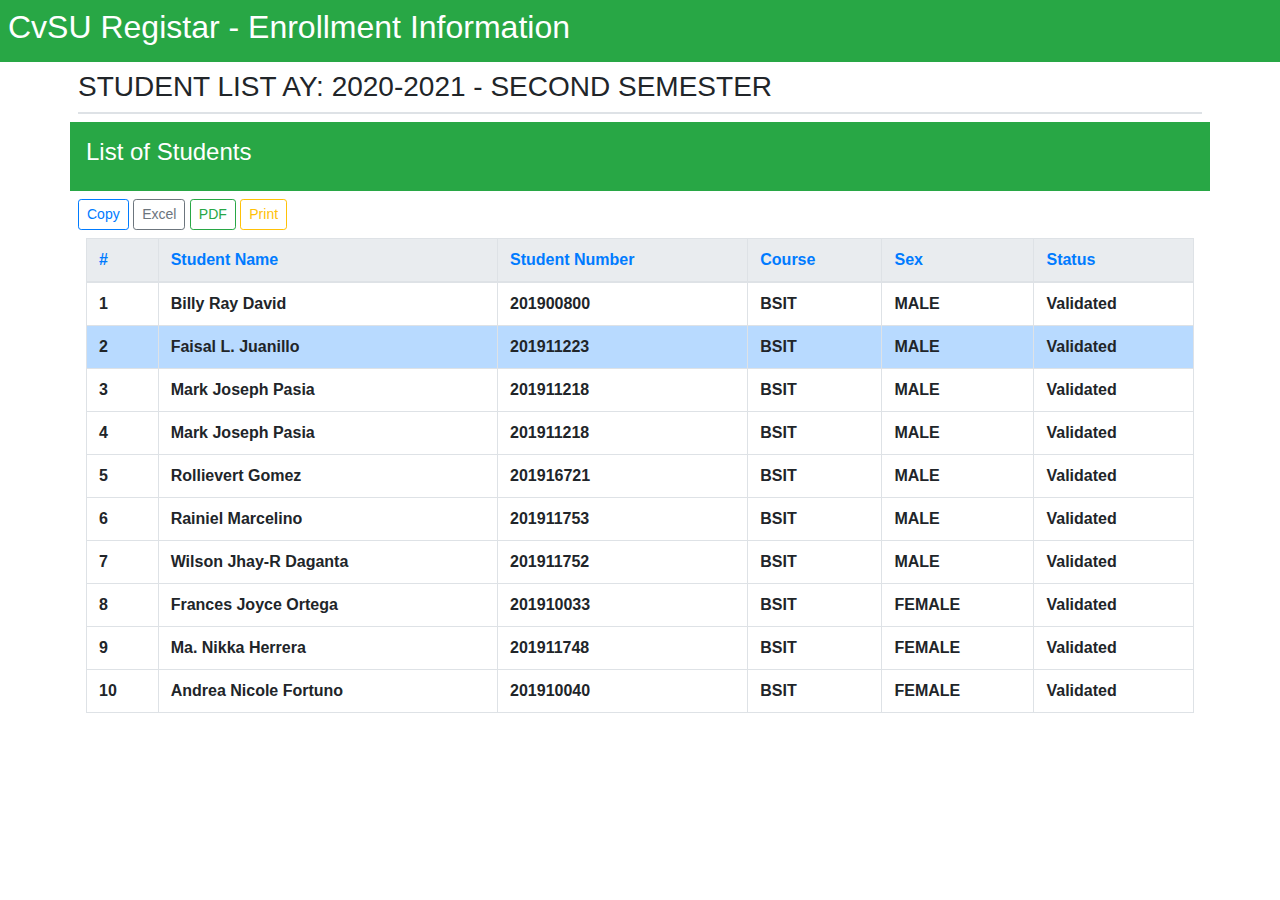
==== juanillo_itec75/Juanillo_Lab3.html @ f665beee "Laboratory3" ====
<html>
<title>
</title>
<link rel= "stylesheet" type= "text/css" href= "css/bootstrap.css">
<body>


<div class = "container-fluid p-2 bg-success text-white">
<h2 >CvSU Registar - Enrollment Information</h2>
</div>

<div class = "container p-2">
<h3> STUDENT LIST AY: 2020-2021 - SECOND SEMESTER</h3>
<div class = "table-bordered thead td">
</div>
</div>


<div class = "container p-2 bg-success text-white">
<div class = "p-2">
<h4>List of Students </h4>
</div>
</div>

<div class = "container p-2">
<div class = "btn btn-outline-primary btn-sm">Copy</div>
<div class = "btn btn-outline-secondary btn-sm">Excel</div>
<div class = "btn btn-outline-success btn-sm">PDF</div>
<div class = "btn btn-outline-warning btn-sm">Print</div>



	<div class = "container p-2">
	<table class = "table table-bordered table-hover">
	<thead class = "thead-light">
	<th class = "text-primary">#</th>
	<th class = "text-primary">Student Name </th>
	<th class = "text-primary">Student Number</th>
	<th class = "text-primary"> Course</th>
	<th class = "text-primary">Sex </th>
	<th class = "text-primary">Status</th>
	</thead>
	
	
	<tr>
	<th>1</th>
	<th>Billy Ray David</th>
	<th>201900800</th>
	<th>BSIT</th>
	<th>MALE</th>
	<th>Validated</th>
	</tr>
	
	<tr>
	<tr class = "table-primary">
	<th>2</th>
	<th>Faisal L. Juanillo</th>
	<th>201911223</th>
	<th>BSIT</th>
	<th>MALE</th>
	<th>Validated</th>
	</tr>
	
	
	
	
	
	<tr>
	<th>3</th>
	<th>Mark Joseph Pasia</th>
	<th>201911218</th>
	<th>BSIT</th>
	<th>MALE</th>
	<th>Validated</th>
	</tr>


	<tr>
	<th>4</th>
	<th>Mark Joseph Pasia</th>
	<th>201911218</th>
	<th>BSIT</th>
	<th>MALE</th>
	<th>Validated</th>
	</tr>
	
	<tr>
	<th>5</th>
	<th>Rollievert Gomez</th>
	<th>201916721</th>
	<th>BSIT</th>
	<th>MALE</th>
	<th>Validated</th>
	</tr>
	
	<tr>
	<th>6</th>
	<th>Rainiel Marcelino</th>
	<th>201911753</th>
	<th>BSIT</th>
	<th>MALE</th>
	<th>Validated</th>
	</tr>
	
	<tr>
	<th>7</th>
	<th>Wilson Jhay-R Daganta</th>
	<th>201911752</th>
	<th>BSIT</th>
	<th>MALE</th>
	<th>Validated</th>
	</tr>
	
	<tr>
	<th>8</th>
	<th>Frances Joyce Ortega</th>
	<th>201910033</th>
	<th>BSIT</th>
	<th>FEMALE</th>
	<th>Validated</th>
	</tr>
	
	<tr>
	<th>9</th>
	<th>Ma. Nikka Herrera</th>
	<th>201911748</th>
	<th>BSIT</th>
	<th>FEMALE</th>
	<th>Validated</th>
	</tr>
	
	<tr>
	<th>10</th>
	<th>Andrea Nicole Fortuno</th>
	<th>201910040</th>
	<th>BSIT</th>
	<th>FEMALE</th>
	<th>Validated</th>
	</tr>
	</div>
</body>
<html>
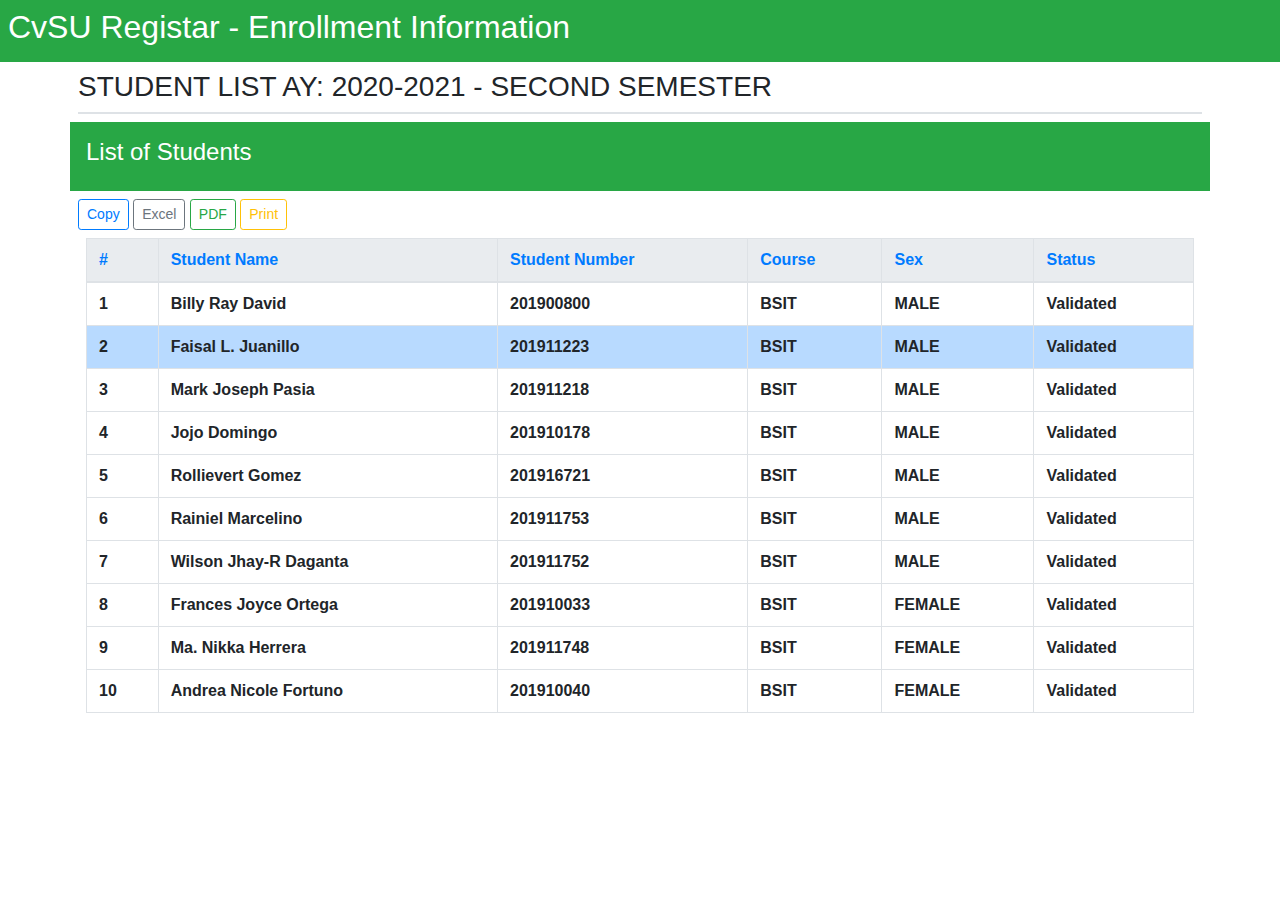
==== commit a1d3b5e1: "Laboratory3" ====
--- a/juanillo_itec75/Juanillo_Lab3.html
+++ b/juanillo_itec75/Juanillo_Lab3.html
@@ -77,8 +77,8 @@
 
 	<tr>
 	<th>4</th>
-	<th>Mark Joseph Pasia</th>
-	<th>201911218</th>
+	<th>Jojo Domingo</th>
+	<th>201910178</th>
 	<th>BSIT</th>
 	<th>MALE</th>
 	<th>Validated</th>
@@ -139,4 +139,4 @@
 	</tr>
 	</div>
 </body>
-<html>+<html>
